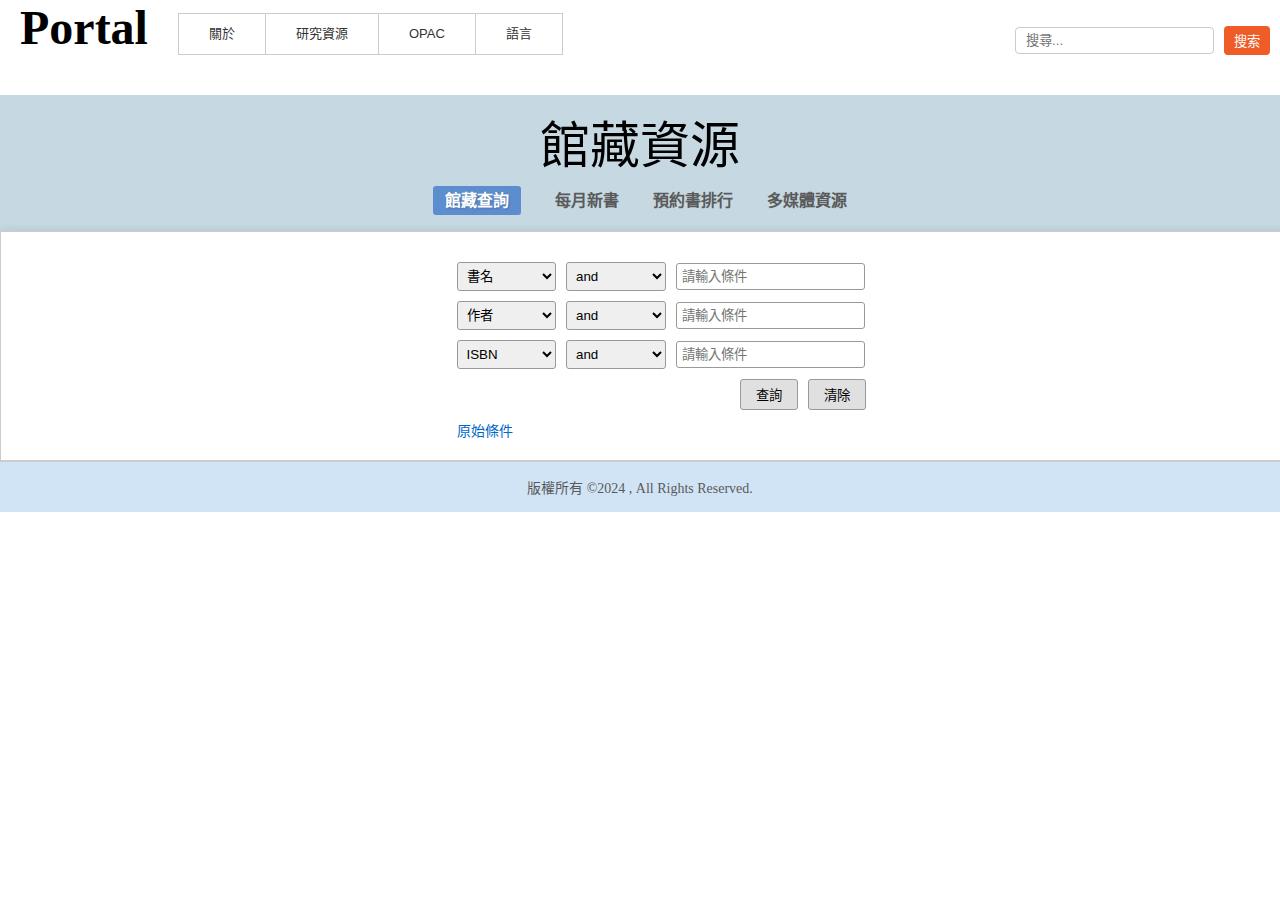
==== catalog/Catalog.html @ 0b1f8922 "Portal" ====
<!DOCTYPE html>
<html lang="zh-TW">
<head>
    <meta charset="UTF-8">
    <meta name="viewport" content="width=device-width, initial-scale=1.0">
    <title>Portal</title>
    <link rel="stylesheet" href="CatalogCss.css">
</head>

<body>
    <header>
        <nav>
            <!-- 使用 div 包含標題和選單，並列 -->
            <div class="header-title-menu">
                <h1>
                    <a href = "../HTML.html" style="text-decoration: none; color: inherit;">Portal</a>
                </h1>
                <ul class="drop-down-menu">

                    <li><a href="..\關於\announcement.html">關於</a>
                        <ul>
                            <li><a href="..\關於\announcement.html">本館公告</a></li>
                            <li><a href="#">開館時間</a></li>
                            <li><a href="#">借還書規則</a></li>
                            <li><a href="#">活動行事曆</a></li>
                            <li><a href="#">聯繫我們</a></li>                        
                        </ul>
                    </li>

                    <li><a href="..\catalog/Catalog.html">研究資源</a>
                        <ul>
                            <li><a href="..\catalog/Catalog.html">館藏資源</a>
                                <ul>
                                    <li><a href="..\catalog/Catalog.html">館藏查詢</a></li>
                                    <li><a href="#">每月新書</a></li>
                                    <li><a href="#">預約書排行</a></li>
                                    <li><a href="#">多媒體資源</a></li>
                                </ul>
                            </li>
                            <li><a href="../E-Resources\E-Resources.html">電子資源</a>
                                <ul>
                                    <li><a href="#">電子資源查詢</a></li>
                                    <li><a href="#">電子資料庫</a></li>
                                </ul>
                            </li>
                            <li><a href="../E-Resources\E-Resources.html">神學相關網路資源</a></li>
                            <li><a href="../Download/download.html">下載專區</a></li>
                        </ul>
                    </li>
                    <li><a href="#">OPAC</a></li>
            
                    <!-- 新增語言選項 -->
                <li>
                    <a href="#">語言</a>
                    <ul class="language-menu">
                        <li><a href="#">繁體中文</a></li>
                        <li><a href="#">簡體中文</a></li>
                        <li><a href="#">English</a></li>
                    </ul>
                </li>
            </ul>
                <form class="search-form" action="#" method="get">
                    <input type="text" placeholder="搜尋..." name="search" required>
                    <button type="submit">搜索</button>
                </form>
            </div>
        </nav>

        <div class="about-menu">
            <nav>
                <div class="about">館藏資源</div>
                <ul class="about-nav">
                    <li class="menu-item"><a href="#" onclick="showContent('Search')">館藏查詢</a></li>
                    <li class="menu-item"><a href="#" onclick="showContent('NewBook')">每月新書</a></li>
                    <li class="menu-item"><a href="#" onclick="showContent('Booking')">預約書排行</a></li>
                    <li class="menu-item"><a href="#" onclick="showContent('Media')">多媒體資源</a></li>
                </ul>
            </nav>
        </div>

        <div class="Collection">
            <div id="Search" class="Collection-section ">
                <form class="Collection-form">
                    <!-- 第一行條件 -->
                    <div class="search-row">
                        <select>
                            <option>書名</option>
                            <option>作者</option>
                            <option>ISBN</option>
                        </select>
                        <select>
                            <option>and</option>
                            <option>or</option>
                            <option>not</option>
                        </select>
                        <input type="text" placeholder="請輸入條件">
                    </div>
                    
                    <!-- 第二行條件 -->
                    <div class="search-row">
                        <select>
                            <option>作者</option>
                            <option>書名</option>
                            <option>ISBN</option>
                        </select>
                        <select>
                            <option>and</option>
                            <option>or</option>
                            <option>not</option>
                        </select>
                        <input type="text" placeholder="請輸入條件">
                    </div>
                    
                    <!-- 第三行條件 -->
                    <div class="search-row">
                        <select>
                            <option>ISBN</option>
                            <option>書名</option>
                            <option>作者</option>
                        </select>
                        <select>
                            <option>and</option>
                            <option>or</option>
                            <option>not</option>
                        </select>
                        <input type="text" placeholder="請輸入條件">
                    </div>
                    
                    <!-- 按鈕區 -->
                    <div class="button-group">
                        <button type="button" onclick="search()">查詢</button>
                        <button type="button" onclick="clearFields()">清除</button>
                    </div>
                </form>
        
                <a href="#" class="reset-link">原始條件</a>
            </div>
            
            <div id="NewBook" class="Collection-section" style="display: none;">
               
                                    <!-- 左側篩選年份 -->
                <aside class="sidebar">
                    <h2>新進年份</h2>
                    <ul class="year-list">
                        <li><a href="#" onclick="filterByYear(2024)">2024</a></li>
                        <li><a href="#" onclick="filterByYear(2023)">2023</a></li>
                        <li><a href="#" onclick="filterByYear(2022)">2022</a></li>
                        <li><a href="#" onclick="filterByYear(2021)">2021</a></li>
                        <li><a href="#" onclick="filterByYear(2020)">2020</a></li>
                        <li><a href="#" onclick="filterByYear(2019)">2019</a></li>
                        <li><a href="#" onclick="filterByYear(2018)">2018</a></li>
                        <li><a href="#" onclick="filterByYear(2017)">2017</a></li>
                        <li><a href="#" onclick="filterByYear(2016)">2016</a></li>
                        <li><a href="#" onclick="filterByYear(2015)">2015</a></li>
                        <li><a href="#" onclick="filterByYear(2014)">2014</a></li>
                        <li><a href="#" onclick="filterByYear(2013)">2013</a></li>
                        <li><a href="#" onclick="filterByYear(2012)">2012</a></li>
                        <li><a href="#" onclick="filterByYear(2011)">2011</a></li>
                        <li><a href="#" onclick="filterByYear(2010)">2010</a></li>
                        <li><a href="#" onclick="filterByYear(2009)">2009</a></li>
                        <li><a href="#" onclick="filterByYear(2008)">2008</a></li>
                        <li><a href="#" onclick="filterByYear(2007)">2007</a></li>
                        <li><a href="#" onclick="filterByYear(2006)">2006</a></li>
                        <li><a href="#" onclick="filterByYear(2005)">2005</a></li>
                        <li><a href="#" onclick="filterByYear(2004)">2004</a></li>
                        <li><a href="#" onclick="filterByYear(2003)">2003</a></li>
                        <li><a href="#" onclick="filterByYear(2002)">2002</a></li>
                        <li><a href="#" onclick="filterByYear(2001)">2001</a></li>
                        <li><a href="#" onclick="filterByYear(2000)">2000</a></li>
                        <li><a href="#" onclick="filterByYear(1999)">1999</a></li>
                                    <!-- 更多年份... -->
                    </ul>
                </aside> 
                
                         <!-- 出版物表格 -->
                        <table>
                            <thead>
                                <tr>
                                    <th>編號</th>
                                    <th>書封</th>
                                    <th>題名</th>
                                    <th>館藏地</th>
                                    <th>索書號</th>
                                </tr>
                            </thead>
                            <tbody id="book-list">
                                <tr data-year="2024">
                                    <td>1</td>
                                    <td class="image-cell"><img src="image1.jpg" alt="書封1"></td>
                                    <td>美國</td>
                                    <td>總館5樓書庫</td>
                                    <td>013.26 8445</td>
                                </tr>
                                <tr data-year="2023">
                                    <td>2</td>
                                    <td class="image-cell"><img src="image2.jpg" alt="書封2"></td>
                                    <td>台灣</td>
                                    <td>總館5樓書庫</td>
                                    <td>072.5 544 842</td>
                                </tr>
                                <tr data-year="2022">
                                    <td>3</td>
                                    <td class="image-cell"><img src="image3.jpg" alt="書封3"></td>
                                    <td>韓國</td>
                                    <td>總館5樓書庫</td>
                                    <td>003.45 123 456</td>
                                </tr>
                                     <!-- 更多書籍項目... -->
                            </tbody>
                        </table>

                        <!-- 分頁按鈕 -->
                        <div class="pagination">
                                <button class="active" onclick="showPage(1)">1</button>
                                <button onclick="showPage(2)">2</button>
                                <button onclick="showPage(3)">3</button>
                                     <!-- 更多頁數按鈕... -->
                        </div>
                <!--長條書目(做更改)-->
                <!-- <div class="gallery-item" data-year="2017">
                    <img src="image1.jpg" alt="BOOK1">
                    <p>2017<br>BOOK1<br>NT$500</p>
                </div>
                <div class="gallery-item" data-year="2015">
                    <img src="image2.jpg" alt="BooK2">
                    <p>2015 <br>BooK2<br>NT$480</p>
                </div>
                <div class="gallery-item" data-year="2018">
                    <img src="image3.jpg" alt="BooK3">
                    <p>2018<br>BooK3<br>NT$1600</p>
                </div> -->
                <!-- 更多出版物項目... -->
            </div>

            <div id="Booking" class="Collection-section" style="display: none;">
                <table>
                    <thead>
                        <tr>
                            <th>No.</th>
                            <th>Requests</th>
                            <th>Title</th>
                        </tr>
                    </thead>
                    <tbody>
                        <tr>
                            <td>1</td>
                            <td>24</td>
                            <td>蔡康永的情商課. 3, 你願意, 人生就會值得 / 蔡康永著</td>
                        </tr>
                        <tr>
                            <td>2</td>
                            <td>17</td>
                            <td>全知讀者視角 = Omniscient reader's viewpoint / sing N song(싱송)著 ; 林季妏譯</td>
                        </tr>
                        <tr>
                            <td>3</td>
                            <td>14</td>
                            <td>長期買進: 財金教授周冠男的42堂自制力投資課 / 周冠男著</td>
                        </tr>
                        <tr>
                            <td>4</td>
                            <td>13</td>
                            <td>蔡康永的情商課: 為你自己活一次 / 蔡康永著</td>
                        </tr>
                        <tr>
                            <td>5</td>
                            <td>12</td>
                            <td>蔡康永的情商課. 2, 因為這是你的人生 / 蔡康永著</td>
                        </tr>
                        <tr>
                            <td>6</td>
                            <td>10</td>
                            <td>當代交通政策 = Contemporary transportation policy / 張有恆著</td>
                        </tr>
                        <tr>
                            <td>7</td>
                            <td>9</td>
                            <td>素食者 / 韓江著 ; 千日譯</td>
                        </tr>
                        <tr>
                            <td>8</td>
                            <td>7</td>
                            <td>財務管理. 第九版 / Richard A. Brealey, Stewart C. Myers, Alan J. Marcus著 ; 楊雪蘭編譯</td>
                        </tr>
                        <tr>
                            <td>9</td>
                            <td>5</td>
                            <td>投資學: 理論與實務. 第十二版 / Zvi Bodie, Alex Kane, Alan J. Marcus著 ; 林哲聰著</td>
                        </tr>
                    </tbody>
                </table>
            </div>


            <div id="Media" class="Collection-section" style="display: none;">
                        <!-- 多媒體資源內容 -->
        <h2>多媒體資源</h2>
        <div class="video-grid">
            <div class="video-item">
                <video controls>
                    <source src="video1.mp4" type="video/mp4">
                    您的瀏覽器不支援 HTML 影片。
                </video>
                <p>影片標題 1</p>
            </div>
            <div class="video-item">
                <video controls>
                    <source src="video2.mp4" type="video/mp4">
                    您的瀏覽器不支援 HTML 影片。
                </video>
                <p>影片標題 2</p>
            </div>
            <div class="video-item">
                <video controls>
                    <source src="video3.mp4" type="video/mp4">
                    您的瀏覽器不支援 HTML 影片。
                </video>
                <p>影片標題 3</p>
            </div>
            <div class="video-item">
                <video controls>
                    <source src="video4.mp4" type="video/mp4">
                    您的瀏覽器不支援 HTML 影片。
                </video>
                <p>影片標題 4</p>
            </div>
            <div class="video-item">
                <video controls>
                    <source src="video5.mp4" type="video/mp4">
                    您的瀏覽器不支援 HTML 影片。
                </video>
                <p>影片標題 5</p>
            </div>
            <div class="video-item">
                <video controls>
                    <source src="video6.mp4" type="video/mp4">
                    您的瀏覽器不支援 HTML 影片。
                </video>
                <p>影片標題 6</p>
            </div>
            </div>      
        </div>
        
    </header>

<footer class="footer-container">
    <p class="footer-text"> 版權所有 ©2024 , All Rights Reserved.</p>
</footer>

    
       
    <!-- 引入外部的 JavaScript 檔案 -->
    <script src="Catalog.js"></script>
</body>
</html>
---- catalog/CatalogCss.css ----
*{
    padding: 0 ;
    margin: 0 ;
}

/* 使 body 和 html 撐滿頁面高度 */
html, body {
    height: 100%;
    margin: 0;
    display: flex;
    flex-direction: column;
    
}

/*header{
    background-color: white;
}*/

/* 總容器樣式 */
.header-title-menu {
    display: flex;
    flex-direction: row; /* 將元素水平排列 */
    align-items: flex-end; /* 將元素與下方對齊 */
    justify-content: space-between; /* 讓標題、菜單和搜索欄分佈開 */
    width: 100%;
    padding-bottom: 10px; /* 添加與底部的距離 */
    position: relative; /* 確保容器位置可控制 */
}

h1{
    font-size: 3rem;
    margin-right: 30px; /* 與選單保持適當間距 */
    margin-left:20px;
   /* white-space: nowrap;*/
}

.search-form {
    display: flex;
    align-items: center; /* 垂直置中 */
    margin-left: auto; /* 將搜索框推到右側 */
    margin-right: 10px;
}

.search-form input[type="text"] {
    padding: 5px 10px; /* 增加內邊距 */
    margin-right: 10px; /* 搜索框與按鈕之間的間距 */
    border: 1px solid #ccc; /* 邊框樣式 */
    border-radius: 4px; /* 圓角 */
}

.search-form button {
    padding: 5px 10px; /* 增加內邊距 */
    border: none; /* 移除邊框 */
    background-color: #ef5c28; /* 按鈕背景顏色 */
    color: white; /* 按鈕文字顏色 */
    cursor: pointer; /* 鼠標變為手形 */
    border-radius: 4px; /* 圓角 */
}

.search-form button:hover {
    background-color: #d45b20; /* 鼠標懸停變色 */
}

/*ul.language-menu {
    display: none; 隱藏語言選單
    position: absolute; 絕對定位，避免影響其他元素
    background-color: white; 背景顏色
    border: 1px solid #ccc;  邊框樣式 
    min-width: 150px; 最小寬度
    z-index: 100; 確保在最上層
}*/

 /*當懸停時顯示語言選單 */
/* ul.drop-down-menu li:hover > .language-menu {
    display: block;  
}   */

/* 子選單項目的底部邊框 */
/* .language-menu li {
    border-bottom: 100px dotted #ccc; 
} */

/* 最後一項不顯示底部邊框 */
/* .language-menu li:last-child {
    border-bottom: none;
} */


/*.language-menu a {
    display: block;  使整個區塊可點擊 
    padding: 10px;  內邊距 
    text-decoration: none;  去除下劃線 
    color: #333;  文字顏色 
}*/

/*.language-menu a:hover {
    background-color: #ef5c28;  懸停變色 
    color: white;   懸停文字顏色 
}
*/

ul { /* 取消ul預設的內縮及樣式 */
    margin: 0;
    padding: 0;
    list-style: none;
}

ul.drop-down-menu {
        border: #ccc 1px solid;
        display: inline-block;
        font-family: 'Open Sans', Arial, sans-serif;
        font-size: 13px;
}

ul.drop-down-menu li {
        position: relative;
        white-space: nowrap;
        border-right: #ccc 1px solid;
}

ul.drop-down-menu > li:last-child {
    border-right: none;
}

ul.drop-down-menu > li {
    float: left; /* 只有第一層是靠左對齊*/
}

ul.drop-down-menu a {
    background-color: #fff;
    color: #333;
    display: block;
    padding: 0 30px;
    text-decoration: none;
    line-height: 40px;
}
    
ul.drop-down-menu a:hover { /* 滑鼠滑入按鈕變色*/
    background-color: #ef5c28;
    color: #fff;
}
    
ul.drop-down-menu li:hover > a { /* 滑鼠移入次選單時，上層按鈕仍保持變色*/
    background-color: #ef5c28;
    color: #fff;
}

ul.drop-down-menu ul {
    border: #ccc 1px solid;
    position: absolute;
    z-index: 99;
    left: -1px;
    top: 100%;
    min-width: 180px;
}

ul.drop-down-menu ul li {
    border-bottom: #ccc 1px solid;
}

ul.drop-down-menu ul li:last-child {
    border-bottom: none;
}

ul.drop-down-menu ul ul { /*第三層以後的選單出現位置與第二層不同*/
    z-index: 999;
    top: 10px;
    left: 90%;
}

ul.drop-down-menu ul { /*隱藏次選單*/
    display: none;
}

ul.drop-down-menu li:hover > ul { /* 滑鼠滑入展開次選單*/
    display: block;
}

header a:hover{
    text-decoration: underline ;
} 


/*第二選單*/
.about-menu {
    margin-top: 30px    ;
    background-color: #c6d8e2; /* 背景顏色 */
    padding: 20px 0; /* 上下內邊距 */
    text-align: center; /* 文字居中 */
}

.about{
    font-size: 50px;
    position: relative;
    margin-top: -10px;
    margin-bottom: 10px;
}

.about-nav {
    list-style: none; /* 移除預設的列表樣式 */
    padding: 0;
    margin: 0;
    display: inline-block; /* 讓列表項目水平排列 */
}

.about-nav li {
    display: inline; /* 水平排列 */
    margin: 0 15px; /* 列表項目之間的間距 */
}

.about-nav a {
    text-decoration: none; /* 去除連結的下劃線 */
    color: #8a7d6a; /* 字體顏色 */
    font-weight: bold; /* 加粗文字 */
    transition: color 0.3s; /* 平滑過渡效果 */
}

.about-nav a:hover {
    color: #d4a64a; /* 懸停時的字體顏色 */
}

.menu-container {
    background-color: #d0e4f5;
    padding: 10px;
    text-align: center;
}

.menu-item {
    margin: 0 15px;
    font-size: 16px;
}

.menu-item a {
    text-decoration: none;
    color: #5a5a5a;
}

.menu-item.about a {
    font-size: 20px;
    color: #3b3b3b;
}

.menu-item a:hover {
    color: #ef5c28; /* 懸停變色 */
}

.menu-item a.active {
    color: #ffffff; /* 使用白色文字 */
    background-color: #5c8dcf; /* 使用更柔和的藍色背景 */
    font-weight: bold; /* 保持字體加粗 */
    border-radius: 3px; /* 圓角調小一些，讓風格更簡潔 */
    padding: 6px 12px; /* 增加內邊距，讓按鈕更有層次感 */
    text-shadow: 1px 1px 2px rgba(0, 0, 0, 0.2); /* 添加細微的文字陰影 */
}

.Collection {
    background-color: #ffffff;
    border: 1px solid #ccc;
    padding: 20px;
    width: 100vw;
    box-shadow: 0 0 10px rgba(0, 0, 0, 0.1);
    display: flex;
    flex-direction: column;
    align-items: center;
}

/* .search-header {
    font-weight: bold;
    margin-bottom: 10px;
    font-size: 14px;
} */

/* .search-header a {
    color: #0066cc;
    text-decoration: none;
} */

.Collection-section {
    display: flex;
    flex-direction: column;
    gap: 10px;
}

.search-row {
    display: flex;
    gap: 10px;
    align-items: center;
    margin-top:10px;
}

.search-row select,
.search-row input[type="text"] {
    padding: 5px;
    border: 1px solid #999;
    border-radius: 3px;
}

.search-row select {
    width: 100px;
}

.search-row input[type="text"] {
    width: calc(100% - 230px);
}

.button-group {
    display: flex;
    gap: 10px;
    justify-content: flex-end;
    margin-top: 10px;
}

.button-group button {
    padding: 5px 15px;
    border: 1px solid #999;
    border-radius: 3px;
    background-color: #e0e0e0;
    cursor: pointer;
}

.button-group button:hover {
    background-color: #c0c0c0;
}

.reset-link {
    display: block;
    text-align: left;
    margin-top: 10px;
    font-size: 14px;
    color: #0066cc;
    text-decoration: none;
}

/*New Book*/

/* 容器樣式 */


/* 表格樣式 */
table {
    width: 100%;
    border-collapse: collapse;
}


/* 左側篩選欄 */
.sidebar {
    width: 100%; /* 讓側邊欄寬度充滿容器，或者設置適合的寬度 */
    margin-bottom: 20px; /* 添加底部間距 */
}

.sidebar h2 {
    font-size: 18px;
    color: #888;
    margin-bottom: 10px;
}

th, td {
    padding: 10px;
    border: 1px solid #ddd;
    text-align: left;
    vertical-align: top;
}

th {
    background-color: #f5f5f5;
    font-weight: bold;
}

.image-cell img {
    width: 80px;
    height: auto;
}

.pagination {
    margin-top: 20px;
    text-align: center;
}

.pagination button {
    padding: 5px 10px;
    margin: 0 5px;
    border: 1px solid #ccc;
    background-color: #f5f5f5;
    cursor: pointer;
}

.pagination button:hover {
    background-color: #ddd;
}

.pagination .active {
    background-color: #007bff;
    color: white;
}


.year-list {
    display: flex; /* 使用 flex 排列年份 */
    flex-wrap: wrap; /* 讓年份超過行寬時自動換行 */
    gap: 15px; /* 控制年份項目之間的間距 */
    padding: 0;
    list-style: none;
    font-size: 16px;
}

.year-list li {
    text-align: left;   
    width: 5%; /* 每行顯示 10 個年份 */
}

.year-list a {
    text-decoration: none;
    color: #888;
    display: block; /* 讓整個項目可點擊 */
    text-align: center; /* 文字置中 */
}

.year-list a:hover {
    color: #333;
}

  /* 已選中年份的樣式 */
  .year-filter .active-year {
    background-color: #007bff;
    color: white;
    font-weight: bold;
    border: 1px solid #0056b3;
}

/*MEDIA*/

.media-section {
    width: 100%;
    max-width: 1200px;
    margin-top: 20px;
    text-align: center;
}


/* 影片區塊 */
.video-grid {
    display: grid;
    grid-template-columns: repeat(3, 1fr); /* 每行顯示三個影片 */
    gap: 20px;
    justify-content: start; /* 向左對齊 */
    width: auto;
    margin-right: auto;
}

.video-item {
    background-color: #f5f5f5;
    padding: 10px;
    border: 1px solid #ccc;
    border-radius: 8px;
}

.video-item video {
    width: 100%;
    height: auto;
    border-radius: 5px;
}

/* 調整在小螢幕的佈局 */
@media (max-width: 768px) {
    .video-grid {
        grid-template-columns: 1fr;
    }
}


/*Footer*/
.footer-container {
    background-color: #d0e4f5; /* 與 head 部分保持一致的背景顏色 */
    text-align: center; /* 文字置中 */
    padding: 15px 0; /* 上下內邊距 */
    font-size: 14px; /* 字體大小 */
    color: #5a5a5a; /* 字體顏色 */
    border-top: 1px solid #ccc; /* 頂部邊框 */
}

.footer-text {
    margin: 0; /* 移除段落的預設外邊距 */
}

/* 當 head 或 header 樣式變化時，自動適應 */
@media (max-width: 768px) {
    .footer-container {
        font-size: 12px; /* 手機或小螢幕下字體變小 */
    }
}
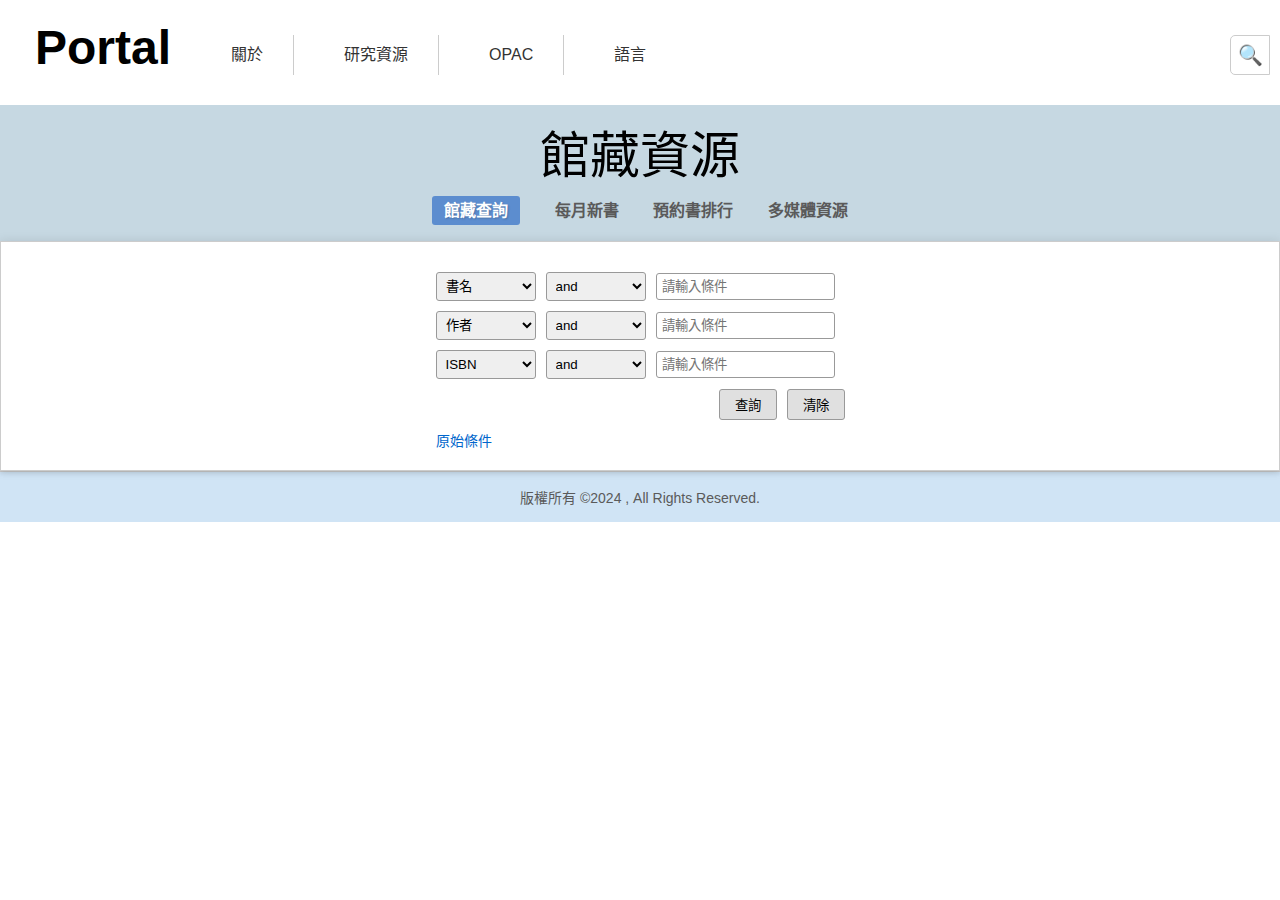
==== commit 6f086f4d: "adjust v.1" ====
--- a/catalog/Catalog.html
+++ b/catalog/Catalog.html
@@ -13,7 +13,7 @@
             <!-- 使用 div 包含標題和選單，並列 -->
             <div class="header-title-menu">
                 <h1>
-                    <a href = "../HTML.html" style="text-decoration: none; color: inherit;">Portal</a>
+                    <a href = "../index.html" style="text-decoration: none; color: inherit;">Portal</a>
                 </h1>
                 <ul class="drop-down-menu">
 
@@ -27,42 +27,56 @@
                         </ul>
                     </li>
 
-                    <li><a href="..\catalog/Catalog.html">研究資源</a>
+                    <li><a href="#">研究資源</a>
                         <ul>
-                            <li><a href="..\catalog/Catalog.html">館藏資源</a>
+                            <li><a href="../catalog/Catalog.html">館藏資源</a>
                                 <ul>
-                                    <li><a href="..\catalog/Catalog.html">館藏查詢</a></li>
+                                    <li><a href="#">館藏查詢</a></li>
                                     <li><a href="#">每月新書</a></li>
                                     <li><a href="#">預約書排行</a></li>
                                     <li><a href="#">多媒體資源</a></li>
                                 </ul>
                             </li>
-                            <li><a href="../E-Resources\E-Resources.html">電子資源</a>
+                            <li><a href="../E-Resources/E-Resources.html">電子資源</a>
                                 <ul>
-                                    <li><a href="#">電子資源查詢</a></li>
+                                    <li><a href="../E-Resources/E-Resources.html">電子資源查詢</a></li>
                                     <li><a href="#">電子資料庫</a></li>
                                 </ul>
                             </li>
-                            <li><a href="../E-Resources\E-Resources.html">神學相關網路資源</a></li>
-                            <li><a href="../Download/download.html">下載專區</a></li>
+                            <li><a href="https://doaj.org/">網路資源</a></li>
+                            <!-- li><a href="InternetResources/InternetResources.html">神學相關網路資源</a></li -->
+                            <li><a href="https://www.google.com">下載專區</a></li>
+                            <!--li><a href="Download/download.html">下載專區</a></li-->
                         </ul>
                     </li>
                     <li><a href="#">OPAC</a></li>
             
                     <!-- 新增語言選項 -->
-                <li>
-                    <a href="#">語言</a>
-                    <ul class="language-menu">
-                        <li><a href="#">繁體中文</a></li>
-                        <li><a href="#">簡體中文</a></li>
-                        <li><a href="#">English</a></li>
-                    </ul>
-                </li>
-            </ul>
-                <form class="search-form" action="#" method="get">
-                    <input type="text" placeholder="搜尋..." name="search" required>
+                    <li>
+                        <a href="#">語言</a>
+                        <ul class="language-menu">
+                            <li><a href="#">繁體中文</a></li>
+                            <li><a href="#">簡體中文</a></li>
+                            <li><a href="#">English</a></li>
+                        </ul>
+                    </li>
+                </ul>
+
+                <!-- <form class="search-form" action="#" method="get">
+                    <input type="text" placeholder="站內搜尋..." name="search" required>
                     <button type="submit">搜索</button>
-                </form>
+                </form> -->
+
+                <div class="header-search-container">
+                    <!-- 查詢圖標 -->
+                    <button class="header-search-icon" onclick="toggleSearchBar()">&#128269;</button>
+                    
+                    <!-- 隱藏的查詢列 -->
+                    <div class="header-search-bar">
+                        <input type="text" placeholder="輸入關鍵字...">
+                        <button type="button" onclick="performSearch()">&#128269;</button>
+                    </div>
+                </div>
             </div>
         </nav>
 
--- a/catalog/CatalogCss.css
+++ b/catalog/CatalogCss.css
@@ -1,6 +1,7 @@
 *{
     padding: 0 ;
     margin: 0 ;
+    box-sizing: border-box;
 }
 
 /* 使 body 和 html 撐滿頁面高度 */
@@ -9,95 +10,156 @@
     margin: 0;
     display: flex;
     flex-direction: column;
-    
-}
-
-/*header{
-    background-color: white;
-}*/
+    font-family: Arial, sans-serif;
+}
+
+/* 確保導覽列始終在頁面頂部 */
+header {
+    /*position: fixed; /* 導覽列固定在頁面頂部 */
+    top: 0;
+    left: 0;
+    width: 100%; /* 確保導覽列寬度為全頁 */
+    z-index: 1000; /* 確保導覽列在其他元素之上 */
+    background-color: white; /* 背景色，避免與內容混合 */
+    box-shadow: 0 2px 5px rgba(0, 0, 0, 0.1); /* 可選：添加陰影提升視覺效果 */
+}
 
 /* 總容器樣式 */
 .header-title-menu {
     display: flex;
+    flex-wrap: wrap;
     flex-direction: row; /* 將元素水平排列 */
     align-items: flex-end; /* 將元素與下方對齊 */
     justify-content: space-between; /* 讓標題、菜單和搜索欄分佈開 */
     width: 100%;
-    padding-bottom: 10px; /* 添加與底部的距離 */
+    padding-bottom: 10px 20px; /* 添加與底部的距離 */
     position: relative; /* 確保容器位置可控制 */
 }
 
-h1{
+.section {
+    flex: 1;
+    margin: 10px;
+    padding: 20px;
+    border-radius: 8px;
+    box-shadow: 0 1px 3px rgba(0, 0, 0, 0.1);
+}
+
+/* Portal 標題樣式 */
+.header-title-menu h1{
     font-size: 3rem;
     margin-right: 30px; /* 與選單保持適當間距 */
-    margin-left:20px;
+    margin-left:35px;
+    margin-top: 20px;
    /* white-space: nowrap;*/
 }
 
-.search-form {
-    display: flex;
+/* 整個搜索容器 */
+.header-search-container {
+    display: flex;
+    position: relative;
     align-items: center; /* 垂直置中 */
-    margin-left: auto; /* 將搜索框推到右側 */
+    justify-content: flex-start; /* 將內容對齊到右側 */
+    margin-left: auto; /* 确保搜索栏在导航栏的右侧 */
+    width: auto;
+    flex-shrink: 0; /* 防止縮小 */
+    height: auto; /* 自動調整高度 */
+    gap: 5px; /* 搜索圖標和查詢列的間距 */
+    flex-direction: row-reverse; /* 改變排列方向，讓圖標在右側 */
+}
+
+/* 搜索圖標樣式 */
+.header-search-icon {
+    display: flex; /* 使用 flexbox 方便調整 */
+    align-items: center; /* 圖標垂直居中 */
+    justify-content: center; /* 圖標水平居中 */
+    width: 40px; /* 固定寬度 */
+    height: 40px; /* 固定高度 */
+    font-size: 20px; /* 設定圖標大小 */
+    background: white;
+    border: 1px solid #ccc; /* 邊框 */
+    border-radius: 5px 0 0 5px; /* 左側圓角 */
+    cursor: pointer; /* 鼠標變為手形 */
+    color: black; /* 圖標顏色 */
+    transition: transform 0.3s ease, background-color 0.3s ease; /* 動態效果 */
     margin-right: 10px;
-}
+   /* position: absolute;
+    right: 35%;
+    transform: translateY(-50%);
+    transform: translateX(50%);  向右微調位置 
+    cursor: pointer;
+    color: black;  圖標顏色 
+    padding: 5px 10px;  減少內邊距 
+    transition: transform 0.3s ease, color 0.3s ease; /* 添加變化效果 */
+}
+
+.header-search-icon:hover {
+    transform: scale(1.2); /* 懸停時放大效果 */
+    background-color: #f8c471; /* 懸停時變背景色 */
+}
+
+/* 查詢列樣式 */
+.header-search-bar {
+    /*position: absolute;*/
+    display: none; /* 使用 flexbox 方便排列 */
+    align-items: center; /* 垂直居中 */
+    background-color: white; /* 查詢列背景顏色 */
+    border: 1px solid #ccc; /* 邊框 */
+    border-radius: 0 5px 5px 0; /* 右側圓角 */
+    box-shadow: 0 2px 5px rgba(0, 0, 0, 0.2); /* 陰影效果 */
+    width: 250px; /* 查詢列寬度 */
+    z-index: 10; /* 保證在其他元素之上 */
+}
+
+.header-search-bar input {
+    flex: 1; /* 讓輸入框佔據剩餘空間 */
+    padding: 10px; /* 內邊距 */
+    border: none; /* 移除邊框 */
+    font-size: 14px; /* 字體大小 */
+    outline: none; /* 移除聚焦邊框 */
+}
+
+.header-search-bar button {
+    background-color: white; /* 按鈕背景顏色 */
+    border: none; /* 無邊框 */
+    color: white; /* 按鈕文字顏色 */
+    padding: 10px 15px; /* 內邊距 */
+    font-size: 14px; /* 字體大小 */
+    border-radius: 0 5px 5px 0; /* 右側圓角 */
+    cursor: pointer; /* 鼠標變為手形 */
+    transition: background-color 0.3s ease;
+}
+
+.header-search-bar button:hover {
+    background-color: #f8c471; /* 懸停時背景色變深 */
+}
+
+
+/*.search-form {
+    display: flex;
+    align-items: center;  垂直置中 
+    margin-left: auto;  將搜索框推到右側 
+    margin-right: 20px;
+} 
 
 .search-form input[type="text"] {
-    padding: 5px 10px; /* 增加內邊距 */
-    margin-right: 10px; /* 搜索框與按鈕之間的間距 */
-    border: 1px solid #ccc; /* 邊框樣式 */
-    border-radius: 4px; /* 圓角 */
+    padding: 5px 10px;  增加內邊距 
+    margin-right: 10px;  搜索框與按鈕之間的間距 
+    border: 1px solid #ccc;  邊框樣式 
+    border-radius: 4px;  圓角 
 }
 
 .search-form button {
-    padding: 5px 10px; /* 增加內邊距 */
-    border: none; /* 移除邊框 */
-    background-color: #ef5c28; /* 按鈕背景顏色 */
-    color: white; /* 按鈕文字顏色 */
-    cursor: pointer; /* 鼠標變為手形 */
-    border-radius: 4px; /* 圓角 */
+    padding: 5px 10px;  增加內邊距 
+    border: none;  移除邊框 
+    background-color: #ef5c28;  按鈕背景顏色 
+    color: white;  按鈕文字顏色 
+    cursor: pointer;  鼠標變為手形 
+    border-radius: 4px;  圓角 
 }
 
 .search-form button:hover {
-    background-color: #d45b20; /* 鼠標懸停變色 */
-}
-
-/*ul.language-menu {
-    display: none; 隱藏語言選單
-    position: absolute; 絕對定位，避免影響其他元素
-    background-color: white; 背景顏色
-    border: 1px solid #ccc;  邊框樣式 
-    min-width: 150px; 最小寬度
-    z-index: 100; 確保在最上層
+    background-color: #d45b20; /* 鼠標懸停變色 
 }*/
-
- /*當懸停時顯示語言選單 */
-/* ul.drop-down-menu li:hover > .language-menu {
-    display: block;  
-}   */
-
-/* 子選單項目的底部邊框 */
-/* .language-menu li {
-    border-bottom: 100px dotted #ccc; 
-} */
-
-/* 最後一項不顯示底部邊框 */
-/* .language-menu li:last-child {
-    border-bottom: none;
-} */
-
-
-/*.language-menu a {
-    display: block;  使整個區塊可點擊 
-    padding: 10px;  內邊距 
-    text-decoration: none;  去除下劃線 
-    color: #333;  文字顏色 
-}*/
-
-/*.language-menu a:hover {
-    background-color: #ef5c28;  懸停變色 
-    color: white;   懸停文字顏色 
-}
-*/
 
 ul { /* 取消ul預設的內縮及樣式 */
     margin: 0;
@@ -106,10 +168,15 @@
 }
 
 ul.drop-down-menu {
-        border: #ccc 1px solid;
-        display: inline-block;
-        font-family: 'Open Sans', Arial, sans-serif;
-        font-size: 13px;
+    display: flex; /* 使用 Flexbox 使导航栏水平排列 */
+    flex-wrap: wrap; /* 小螢幕時允許選單換行 */
+    align-items: center; /* 垂直居中 */
+    justify-content: flex-end; /* 靠右对齐 */
+    list-style: none;
+    margin: 0;
+    padding: 0;
+    gap :20px;
+    z-index: 1100
 }
 
 ul.drop-down-menu li {
@@ -118,6 +185,8 @@
         border-right: #ccc 1px solid;
 }
 
+
+
 ul.drop-down-menu > li:last-child {
     border-right: none;
 }
@@ -127,6 +196,7 @@
 }
 
 ul.drop-down-menu a {
+    text-decoration: none;
     background-color: #fff;
     color: #333;
     display: block;
@@ -145,21 +215,43 @@
     color: #fff;
 }
 
+/* 子選單樣式 */
 ul.drop-down-menu ul {
-    border: #ccc 1px solid;
+    display: none; /* 默認隱藏 */
     position: absolute;
-    z-index: 99;
-    left: -1px;
     top: 100%;
-    min-width: 180px;
+    left: 0;
+    background-color: white;
+    padding: 0; /* 移除多餘的內邊距 */
+    box-shadow: 0 2px 5px rgba(0, 0, 0, 0.2); /* 添加陰影 */
+    border-radius: 5px;
+    min-width: 180px; /* 保證選單寬度一致 */
 }
 
 ul.drop-down-menu ul li {
-    border-bottom: #ccc 1px solid;
+    padding: 10px 0; /* 上下內邊距，控制文字區域高度 */
+    border-bottom: 1px solid #ccc; /* 添加分隔線 */
+    text-align: center; /* 文字水平置中 */
+    display: flex; /* 使用 Flexbox */
+    justify-content: center; /* 水平置中 */
+    align-items: center; /* 垂直置中 */
 }
 
 ul.drop-down-menu ul li:last-child {
-    border-bottom: none;
+    border-bottom: none; /* 去掉最後一項的分隔線 */
+}
+
+ul.drop-down-menu ul li a {
+    text-decoration: none; /* 移除下劃線 */
+    color: #333; /* 字體顏色 */
+    font-size: 14px; /* 調整字體大小 */
+    width: 100%; /* 讓鏈接撐滿父容器 */
+    height: 100%; /* 讓鏈接撐滿父容器 */
+}
+
+ul.drop-down-menu ul li a:hover {
+    background-color: #ef5c28; /* 懸停背景顏色 */
+    color: white; /* 懸停文字顏色 */
 }
 
 ul.drop-down-menu ul ul { /*第三層以後的選單出現位置與第二層不同*/
@@ -461,15 +553,6 @@
     border-radius: 5px;
 }
 
-/* 調整在小螢幕的佈局 */
-@media (max-width: 768px) {
-    .video-grid {
-        grid-template-columns: 1fr;
-    }
-}
-
-
-/*Footer*/
 .footer-container {
     background-color: #d0e4f5; /* 與 head 部分保持一致的背景顏色 */
     text-align: center; /* 文字置中 */
@@ -483,9 +566,57 @@
     margin: 0; /* 移除段落的預設外邊距 */
 }
 
+/* 調整在小螢幕的佈局 */
+@media (max-width: 768px) {
+    .video-grid {
+        grid-template-columns: 1fr;
+    }
+
+
+    .header-title-menu {
+        flex-direction: column;
+        align-items: flex-start;
+    }
+
+    ul.drop-down-menu {
+        flex-direction: column;
+        align-items: flex-start;
+        gap: 10px;
+    }
+
+    .header-search-container {
+        width: 100%;
+        justify-content: space-between;
+    }
+
+    .year-list li {
+        width: 100%; /* 在窄屏時，年份單列顯示 */
+    }
+
+    .video-grid {
+        grid-template-columns: 1fr; /* 手機模式單列顯示 */
+    }
+
+/* 表格 */
+    table {
+        display: block;
+        overflow-x: auto; /* 小螢幕下允許水平滾動 */
+        white-space: nowrap;
+    }
+
+    th, td {
+    padding: 10px;
+    border: 1px solid #ddd;
+    text-align: left;
+    }
+
+/*Footer*/
+
+
 /* 當 head 或 header 樣式變化時，自動適應 */
-@media (max-width: 768px) {
+
     .footer-container {
         font-size: 12px; /* 手機或小螢幕下字體變小 */
     }
-}
+
+}
